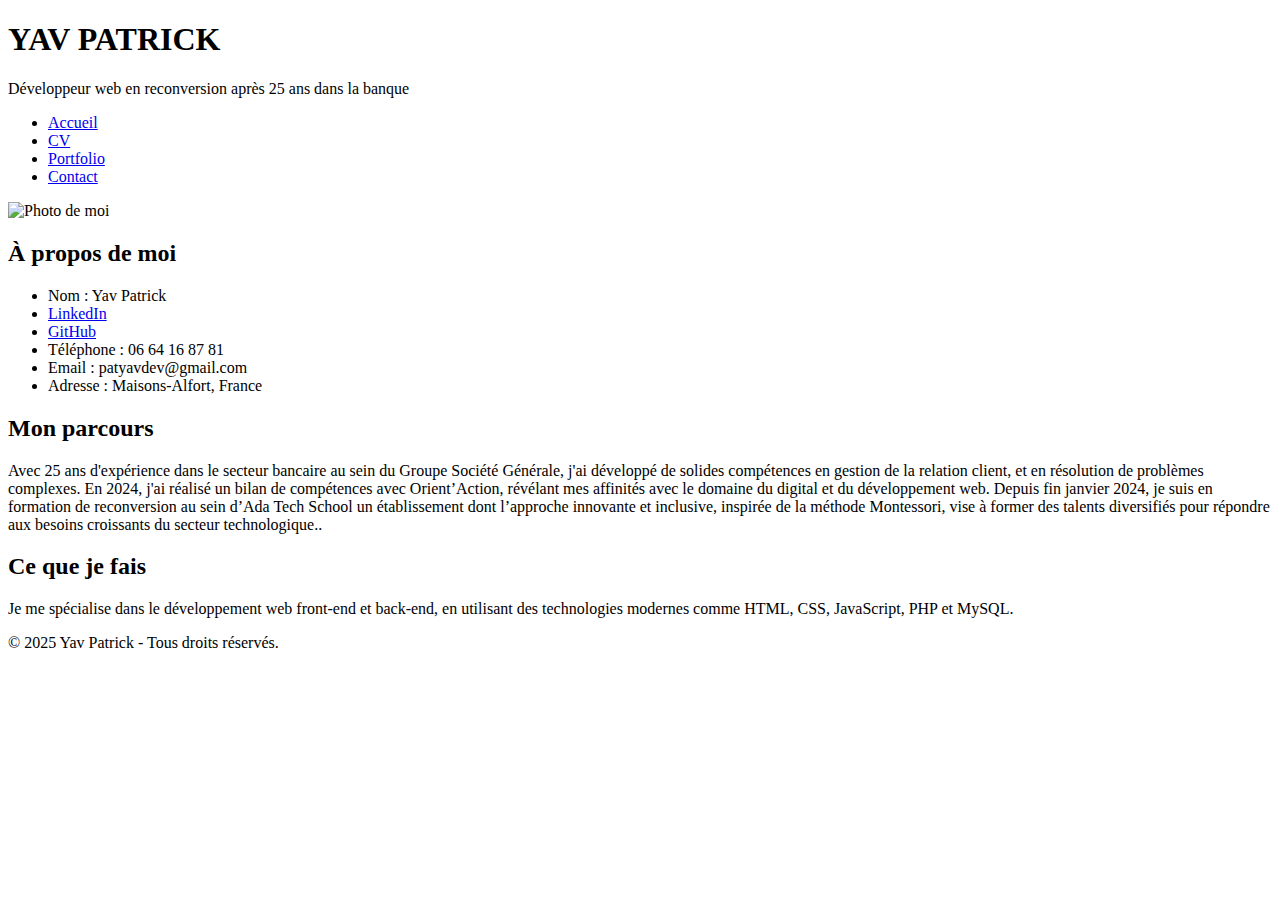
==== index.html @ 6a0af345 "Codage de la structure HTML pour les  pages html index, cv, portfolio, contact, et ajout d'une page " ====
<!DOCTYPE html>
<html lang="en">
  <head>
    <meta charset="UTF-8" />
    <meta name="viewport" content="width=device-width, initial-scale=1.0" />
    <title>Portfolio-Accueil</title>
    <link
      href="https://fonts.googleapis.com/css?family=Nunito+Sans:400,700"
      rel="stylesheet"
    />
    <link rel="stylesheet" href="style.css" />
    <script src="script.js" defer></script>
  </head>
  <body>
    <header>
      <h1>YAV PATRICK</h1>
      <p>Développeur web en reconversion après 25 ans dans la banque</p>
      <nav>
        <ul>
          <li><a href="index.html">Accueil</a></li>
          <li><a href="cv.html">CV</a></li>
          <li><a href="portfolio.html">Portfolio</a></li>
          <li><a href="contact.html">Contact</a></li>
        </ul>
      </nav>
    </header>

    <aside>
      <img
        src="/assets/PHOTO UP-20240730-YAV.png"
        alt="Photo de moi"
        width="150"
      />
      <h2>À propos de moi</h2>
      <ul>
        <li>Nom : Yav Patrick</li>
        <li>
          <a href="https://www.linkedin.com/in/patrick-yav/" target="_blank"
            >LinkedIn</a
          >
        </li>
        <li>
          <a href="https://github.com/Katshual" target="_blank">GitHub</a>
        </li>
        <li>Téléphone : 06 64 16 87 81</li>
        <li>Email : patyavdev@gmail.com</li>
        <li>Adresse : Maisons-Alfort, France</li>
      </ul>
    </aside>

    <main>
      <section id="parcours">
        <h2>Mon parcours</h2>
        <p>
          Avec 25 ans d'expérience dans le secteur bancaire au sein du Groupe
          Société Générale, j'ai développé de solides compétences en gestion de
          la relation client, et en résolution de problèmes complexes. En 2024,
          j'ai réalisé un bilan de compétences avec Orient’Action, révélant mes
          affinités avec le domaine du digital et du développement web. Depuis
          fin janvier 2024, je suis en formation de reconversion au sein d’Ada
          Tech School un établissement dont l’approche innovante et inclusive,
          inspirée de la méthode Montessori, vise à former des talents
          diversifiés pour répondre aux besoins croissants du secteur
          technologique..
        </p>
      </section>

      <section id="ce-que-je-fais">
        <h2>Ce que je fais</h2>
        <p>
          Je me spécialise dans le développement web front-end et back-end, en
          utilisant des technologies modernes comme HTML, CSS, JavaScript, PHP
          et MySQL.
        </p>
      </section>
    </main>

    <footer>
      <p>&copy; 2025 Yav Patrick - Tous droits réservés.</p>
    </footer>
  </body>
</html>
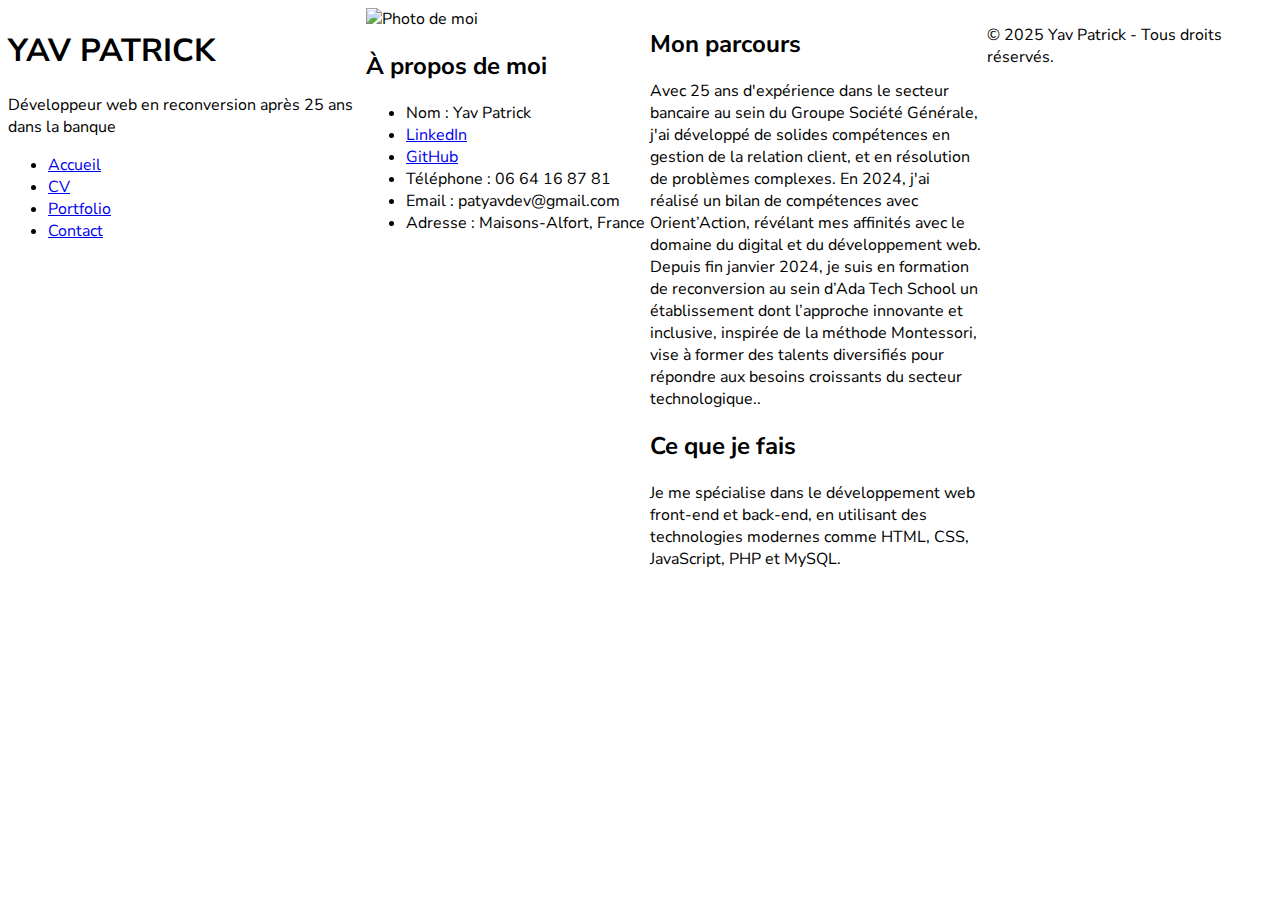
==== commit 8dee2149: "travail sur le fichier style.css" ====
--- a/index.html
+++ b/index.html
@@ -16,7 +16,7 @@
       <h1>YAV PATRICK</h1>
       <p>Développeur web en reconversion après 25 ans dans la banque</p>
       <nav>
-        <ul>
+        <ul class="nav">
           <li><a href="index.html">Accueil</a></li>
           <li><a href="cv.html">CV</a></li>
           <li><a href="portfolio.html">Portfolio</a></li>
--- a/style.css
+++ b/style.css
@@ -0,0 +1,43 @@
+body {
+  font-family: "Nunito sans";
+  display: grid;
+  grid-gap: 5px;
+  grid-template-areas:
+    "header header header header"
+    "aside main main main"
+    "aside main main main"
+    "footer footer footer footer";
+}
+/*main {
+  display: grid;
+  border: 1px solid black;
+}
+aside {
+  display: grid;
+  border: 1px solid black;
+}
+header {
+  display: grid;
+  border: 1px solid black;
+  grid-template-columns: 1fr 1fr;
+}
+
+nav {
+  display: grid;
+  border: 1px solid red;
+}
+.nav {
+  display: flex;
+  flex-direction: row;
+  justify-content: space-around;
+  border: 1px solid blue;
+}
+
+h1 {
+  border: 1px solid blue;
+}
+
+p {
+  border: 1px solid blue;
+}
+*/
